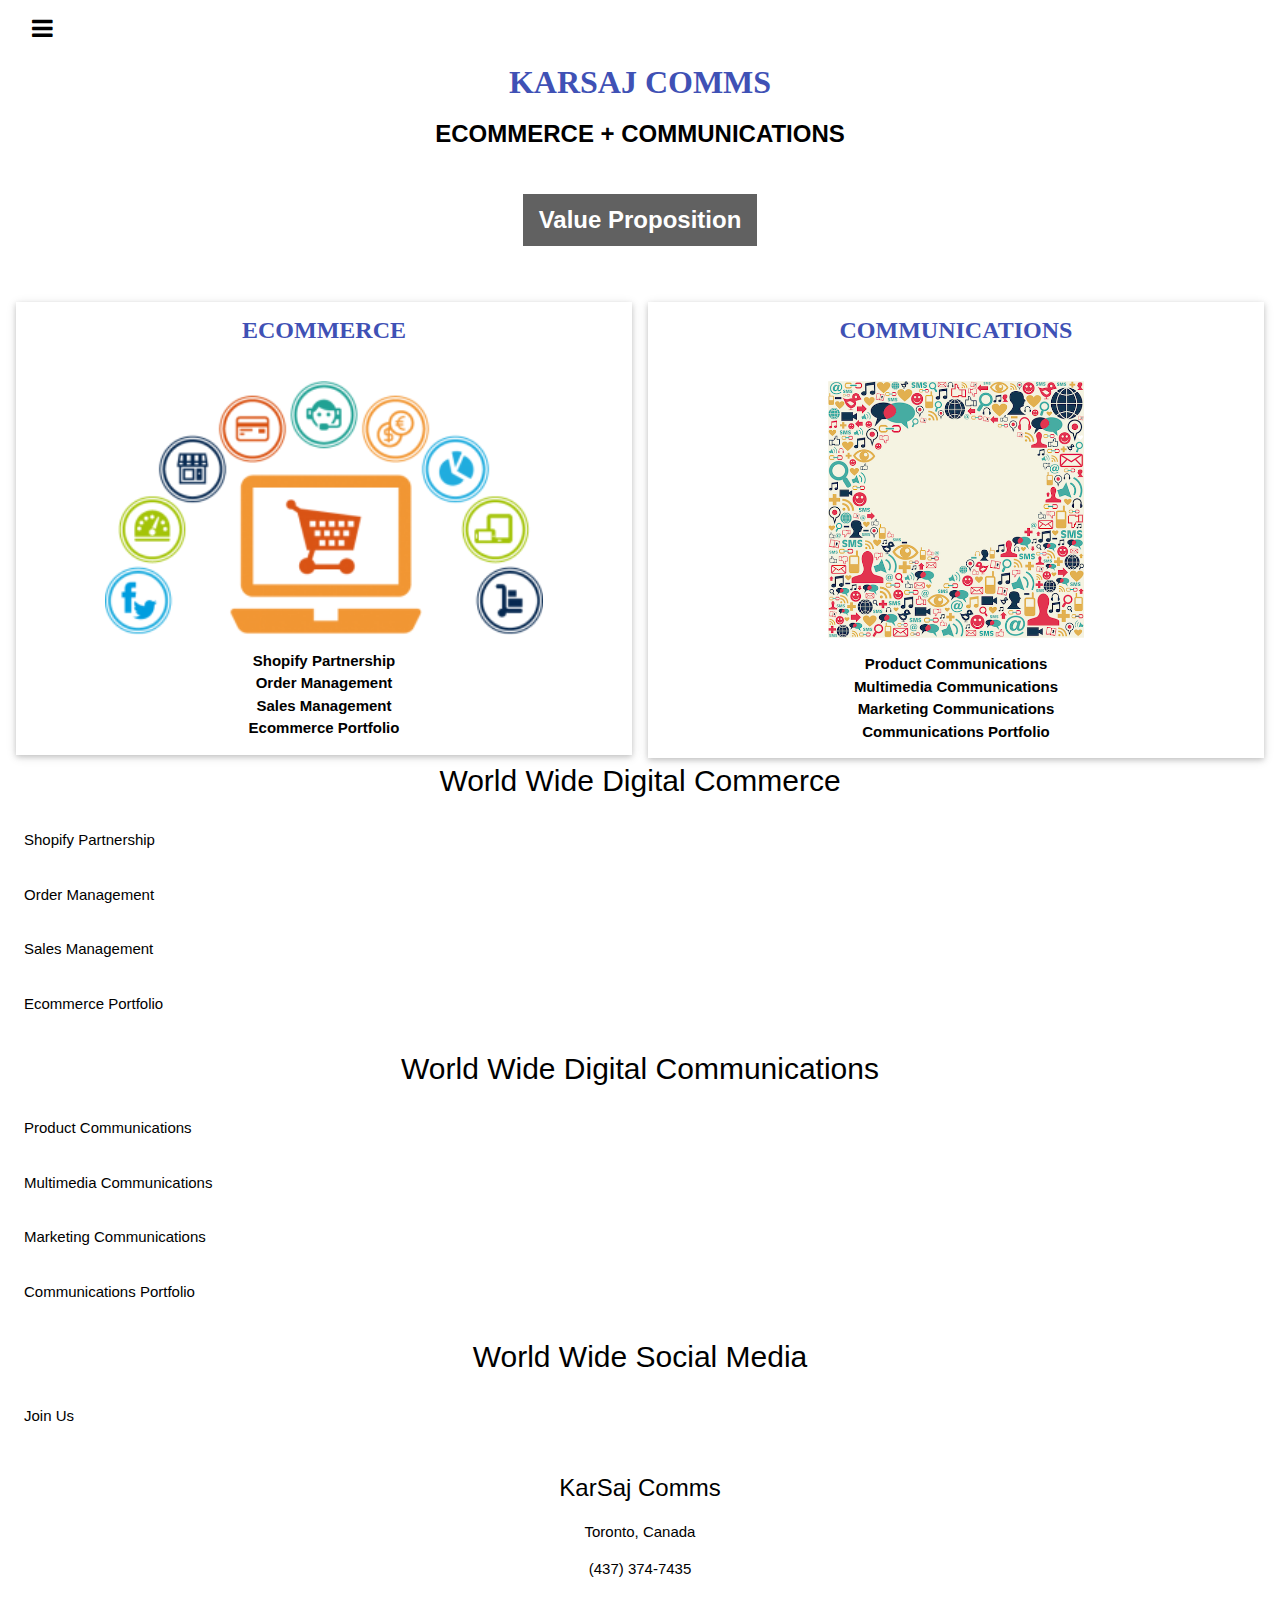
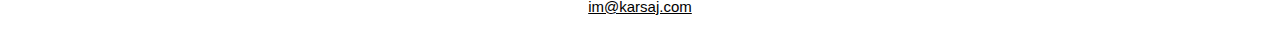
==== index.html @ d71c6dd2 "Update index.html" ====
﻿<!DOCTYPE html>
<html>

<head><link rel="icon" href="favicon.PNG">
<!-- Global site tag (gtag.js) - Google Analytics -->
<script async src="https://www.googletagmanager.com/gtag/js?id=UA-162508865-1"></script>
<script>
  window.dataLayer = window.dataLayer || [];
  function gtag(){dataLayer.push(arguments);}
  gtag('js', new Date());

  gtag('config', 'UA-162508865-1', { 'optimize_id': 'GTM-P83BKBB'});
</script>

<title>KARSAJ ECOMMERCE AND COMMUNICATIONS</title>
<meta charset="UTF-8">
<meta name="viewport" content="width=device-width, initial-scale=1">
<link rel="stylesheet" href="https://www.w3schools.com/w3css/4/w3.css">
<link rel="stylesheet" href="https://www.w3schools.com/lib/w3-theme-pink.css">
<link rel="stylesheet" href="https://cdnjs.cloudflare.com/ajax/libs/font-awesome/4.3.0/css/font-awesome.min.css">
<style type="text/css">
.auto-style5 {
	text-decoration: none;
	color: #3F51B5;
}
.auto-style6 {
	font-family: "Segoe UI";
	color: #FFC107;
}
.auto-style7 {
	font-family: "Lucida Handwriting";
	font-size: xx-large;
}
.auto-style9 {
	display: none;
	text-align: left;
}
.auto-style10 {
	padding: 0.01em 16px;
	text-align: left;
}
</style>
<meta name="description" content="Toronto Digital Commerce, Communications and Marketing.">
</head>

<body>

    <!-- Side Navigation -->
    <nav class="w3-sidebar w3-bar-block w3-card w3-animate-left w3-center" style="display:none" id="mySidebar">
        <h1 class="w3-xxxlarge w3-text-theme">How We Help</h1>
        <button class="w3-bar-item w3-button" onclick="w3_close()">Close <i class="fa fa-remove"></i></button>
        <a href="#seo" class="w3-bar-item w3-button">Get Prospects</a>
        <a href="#www" class="w3-bar-item w3-button">Grow Prospects</a>
        <a href="#soc" class="w3-bar-item w3-button">Engage Prospects</a>
        <a href="#K" class="w3-bar-item w3-button">Contact Us</a>

    </nav>

    <!-- Header -->
    <header class="w3-container w3-theme w3-padding" id="myHeader">
        <i onclick="w3_open()" class="fa fa-bars w3-xlarge w3-button w3-theme"></i>
        <div class="w3-center">
            <h4 class="auto-style7">
			<a href="index.html" class="auto-style5"><strong>KARSAJ COMMS</strong></a></h4>
			        
			<h3><strong>ECOMMERCE + COMMUNICATIONS </strong></h3> 

            <div class="w3-padding-32">
                <button class="w3-btn w3-xlarge w3-dark-grey w3-hover-light-grey" onclick="document.getElementById('id01').style.display='block'" style="font-weight:900;">
				Value Proposition</button>
            </div>
        </div>
    </header>

    <!-- Modal -->
    <div id="id01" class="w3-modal">
        <div class="w3-modal-content w3-card-4 w3-animate-top">
            <header class="w3-container w3-theme-l1">
                <span onclick="document.getElementById('id01').style.display='none'"
                      class="w3-button w3-display-topright">×</span>
                <h4><strong>Grow </strong>your business with us.</h4> 
                <h4>We build digital commerce solutions and write for your <strong>audience</strong>!</h4>
                
            </header>
            <div class="w3-padding">
                <p>Communication's <strong>Content </strong>and we speak <strong>Google</strong>, <strong>Shopify
				</strong> and <strong>Social Media Marketing.
				</strong>   </p>
                <p><a class="w3-btn" href="https://karsaj.us8.list-manage.com/subscribe?u=3fa1d58d2ad3ba44981d0a215&id=84107066aa" target="_blank">Contact us now to learn more!</a></p>
                <p>For organizations adversely impacted by COVID our service is 
				<strong>free</strong>.</p>
            </div>
            <footer class="w3-container w3-theme-l1">
                <p>In <strong>Best Comms</strong> We Trust</p>
            </footer>
        </div>
    </div>

    <div class="w3-row-padding w3-center w3-margin-top">

        <div class="w3-half">
            <div class="w3-card w3-container" style="min-height:300px">
                <h3 class="auto-style6"><strong>
				<a href="#seo" class="auto-style5">ECOMMERCE</a></strong></h3><br>
                <a href="#seo"><img src ="Ecommerce-timeline_1998.png" style="width:75%"></a>
                
					<P><strong>Shopify Partnership<br>
						Order Management<br>
					
						Sales Management<br>
					
						Ecommerce Portfolio</strong></P>
					
				
            </div> 
        </div>

        <div class="w3-half">
            <div class="w3-card w3-container" style="min-height:300px">
                <h3 class="auto-style6"><strong>
				<a href="#www" class="auto-style5">COMMUNICATIONS</a></strong></h3><br>
                <a href="#www"><img src ="Social-media-communication.png" style="width:44%"></a>
                
            
					<P><strong>Product Communications<br>
						Multimedia Communications<br>
					
						Marketing Communications<br>
					
						Communications Portfolio</strong></P>
					
			         
        </div>
    </div>

              <h2 class="w3-center"><a name="seo"></a>World Wide Digital Commerce</h2>
        <button onclick="myAccFunc('Demo1')" class="w3-padding-16 w3-theme w3-button w3-block w3-left-align">Shopify Partnership</button>
        <div id="Demo1" class="w3-hide w3-black">
            <div class="w3-container">
                <p class="w3-center"><img src="shopify-partner.png"  style="width:100%" class="w3-animate-zoom"></p>
            </div>
        </div>
        <button onclick="myAccFunc('Demo2')" class="w3-padding-16 w3-theme w3-button w3-block w3-left-align">Order Management</button>
        <div id="Demo2" class="w3-hide w3-black">
            <div class="w3-container">
                <p class="w3-left-align">More to follow.</p>
            </div>
        </div>
        <button onclick="myAccFunc('Demo3')" class="w3-padding-16 w3-theme w3-button w3-block w3-left-align">Sales Management</button>
        <div id="Demo3" class="w3-hide w3-black">
            <div class="w3-container">
                <p class="w3-left-align">More to follow.</p>
            </div>
        </div>
        <button onclick="myAccFunc('Demo11')" class="w3-padding-16 w3-theme w3-button w3-block w3-left-align">Ecommerce Portfolio</button>
        <div id="Demo11" class="w3-hide w3-black">
             <div class="auto-style10">
             <p>Current projects:</p>
             <ul>
             <li><a href="http://www.restaurantsonline.dev" target="_blank">www.restaurantsonline.dev</a></li>
             <li><a href="http://www.musicgoodsstore.com" target="_blank">www.musicgoodsstore.com</a></li></ul>
                <p><a href="https://us8.list-manage.com/contact-form?u=3fa1d58d2ad3ba44981d0a215&form_id=10998f5fab8fb6773c887e98235b475d" target="blank">Request access.</a></p>
            </div>
        </div>


        
                <p><a name="www"></a></p>
        
                <h2 class="w3-center">World Wide Digital Communications</h2>
        <button onclick="myAccFunc('Demo4')" class="w3-padding-16 w3-theme w3-button w3-block w3-left-align">Product Communications</button>
        <div id="Demo4" class="w3-hide w3-black">
            <div class="w3-container">
                <p class="w3-left-align">More to follow.</p>
            </div>
        </div>
        <button onclick="myAccFunc('Demo5')" class="w3-padding-16 w3-theme w3-button w3-block w3-left-align">Multimedia Communications</button>
        <div id="Demo5" class="w3-hide w3-black">
        <div class="w3-container">
                <p class="w3-left-align">More to follow.</p>
            </div>
        </div>
        <button onclick="myAccFunc('Demo6')" class="w3-padding-16 w3-theme w3-button w3-block w3-left-align">Marketing Communications</button>
        <div id="Demo6" class="w3-hide w3-black">
            <div class="w3-container">
                                <p class="w3-center"><img src="Capture5.PNG"  style="width:100%" class="w3-animate-zoom"></p>

            </div>
        </div>
        <button onclick="myAccFunc('Demo12')" class="w3-padding-16 w3-theme w3-button w3-block w3-left-align">Communications Portfolio</button>
        <div id="Demo12" class="w3-hide w3-black">
		<div class="auto-style10">
                <p><a href="https://us8.list-manage.com/contact-form?u=3fa1d58d2ad3ba44981d0a215&form_id=10998f5fab8fb6773c887e98235b475d" target="blank">Request access.</a></p>

            </div>
        </div>

        <p class="w3-left-align"><a name="soc"></a></p>
        <h2 class="w3-center">World Wide Social Media</h2>
        <button onclick="myAccFunc('Demo7')" class="w3-padding-16 w3-theme w3-button w3-block w3-left-align">Join Us</button>
         <div id="Demo7" class="auto-style9">

        <div class="w3-border">
            <div class="w3-bar w3-theme">
                <button class="w3-bar-item w3-button testbtn w3-padding-16" onclick="openCity(event,'London')">LinkedIn</button>
                <button class="w3-bar-item w3-button testbtn w3-padding-16" onclick="openCity(event,'Paris')">FB</button>
                <button class="w3-bar-item w3-button testbtn w3-padding-16" onclick="openCity(event,'Tokyo')">Twitter</button>
                <button class="w3-bar-item w3-button testbtn w3-padding-16" onclick="openCity(event,'Madrid')">Instagram</button>

            </div>

            <div id="London" class="w3-container city w3-animate-opacity" style="text-align: left !important">
                <h2></h2>
       <img src="l.PNG" style="width:10%;" class="w3-animate-zoom"><p></p>

            </div>

            <div id="Paris" class="w3-container city w3-animate-opacity" style="text-align: left !important">
                <h2></h2>
                       <img src="f.PNG" style="width:10%;" class="w3-animate-zoom"><p></p>
            </div>

            <div id="Tokyo" class="w3-container city w3-animate-opacity" style="text-align: left !important">
                <h2></h2>
                      <img src="t.PNG" style="width:10%;" class="w3-animate-zoom"><p></p>
            </div>
              <div id="Madrid" class="w3-container city w3-animate-opacity" style="text-align: left !important">
                <h2></h2>
                       <img src="i.PNG" style="width:10%;" class="w3-animate-zoom"><p></p>
            </div>

       </div>
        </div>




    <!-- Footer -->
    <footer class="w3-container w3-theme-dark w3-padding-16">
        <h3><a name="K"></a>KarSaj Comms</h3>
		<p>Toronto, Canada</p>
		<p>(437) 374-7435</p>
		<p>
		<a href="mailto:im@karsaj.com?subject=DIGITAL COMMERCE AND COMMUNICATIONS">
		im@karsaj.com</a></p>
       
    </footer>

    <!-- Script for Sidebar, Tabs, Accordions, Progress bars and slideshows -->
    <script>
        // Side navigation
        function w3_open() {
            var x = document.getElementById("mySidebar");
            x.style.width = "100%";
            x.style.fontSize = "40px";
            x.style.paddingTop = "10%";
            x.style.display = "block";
        }
        function w3_close() {
            document.getElementById("mySidebar").style.display = "none";
        }

        // Tabs
        function openCity(evt, cityName) {
            var i;
            var x = document.getElementsByClassName("city");
            for (i = 0; i < x.length; i++) {
                x[i].style.display = "none";
            }
            var activebtn = document.getElementsByClassName("testbtn");
            for (i = 0; i < x.length; i++) {
                activebtn[i].className = activebtn[i].className.replace(" w3-dark-grey", "");
            }
            document.getElementById(cityName).style.display = "block";
            evt.currentTarget.className += " w3-dark-grey";
        }

        var mybtn = document.getElementsByClassName("testbtn")[0];
        mybtn.click();

        // Accordions
        function myAccFunc(id) {
            var x = document.getElementById(id);
            if (x.className.indexOf("w3-show") == -1) {
                x.className += " w3-show";
            } else {
                x.className = x.className.replace(" w3-show", "");
            }
        }

        // Slideshows
        var slideIndex = 1;

        function plusDivs(n) {
            slideIndex = slideIndex + n;
            showDivs(slideIndex);
        }

        function showDivs(n) {
            var x = document.getElementsByClassName("mySlides");
            if (n > x.length) { slideIndex = 1 }
            if (n < 1) { slideIndex = x.length };
            for (i = 0; i < x.length; i++) {
                x[i].style.display = "none";
            }
            x[slideIndex - 1].style.display = "block";
        }

        showDivs(1);

        // Progress Bars
        function move() {
            var elem = document.getElementById("myBar");
            var width = 5;
            var id = setInterval(frame, 10);
            function frame() {
                if (width == 100) {
                    clearInterval(id);
                } else {
                    width++;
                    elem.style.width = width + '%';
                    elem.innerHTML = width * 1 + '%';
                }
            }
        }
    </script>
</div>
</body>
</html>
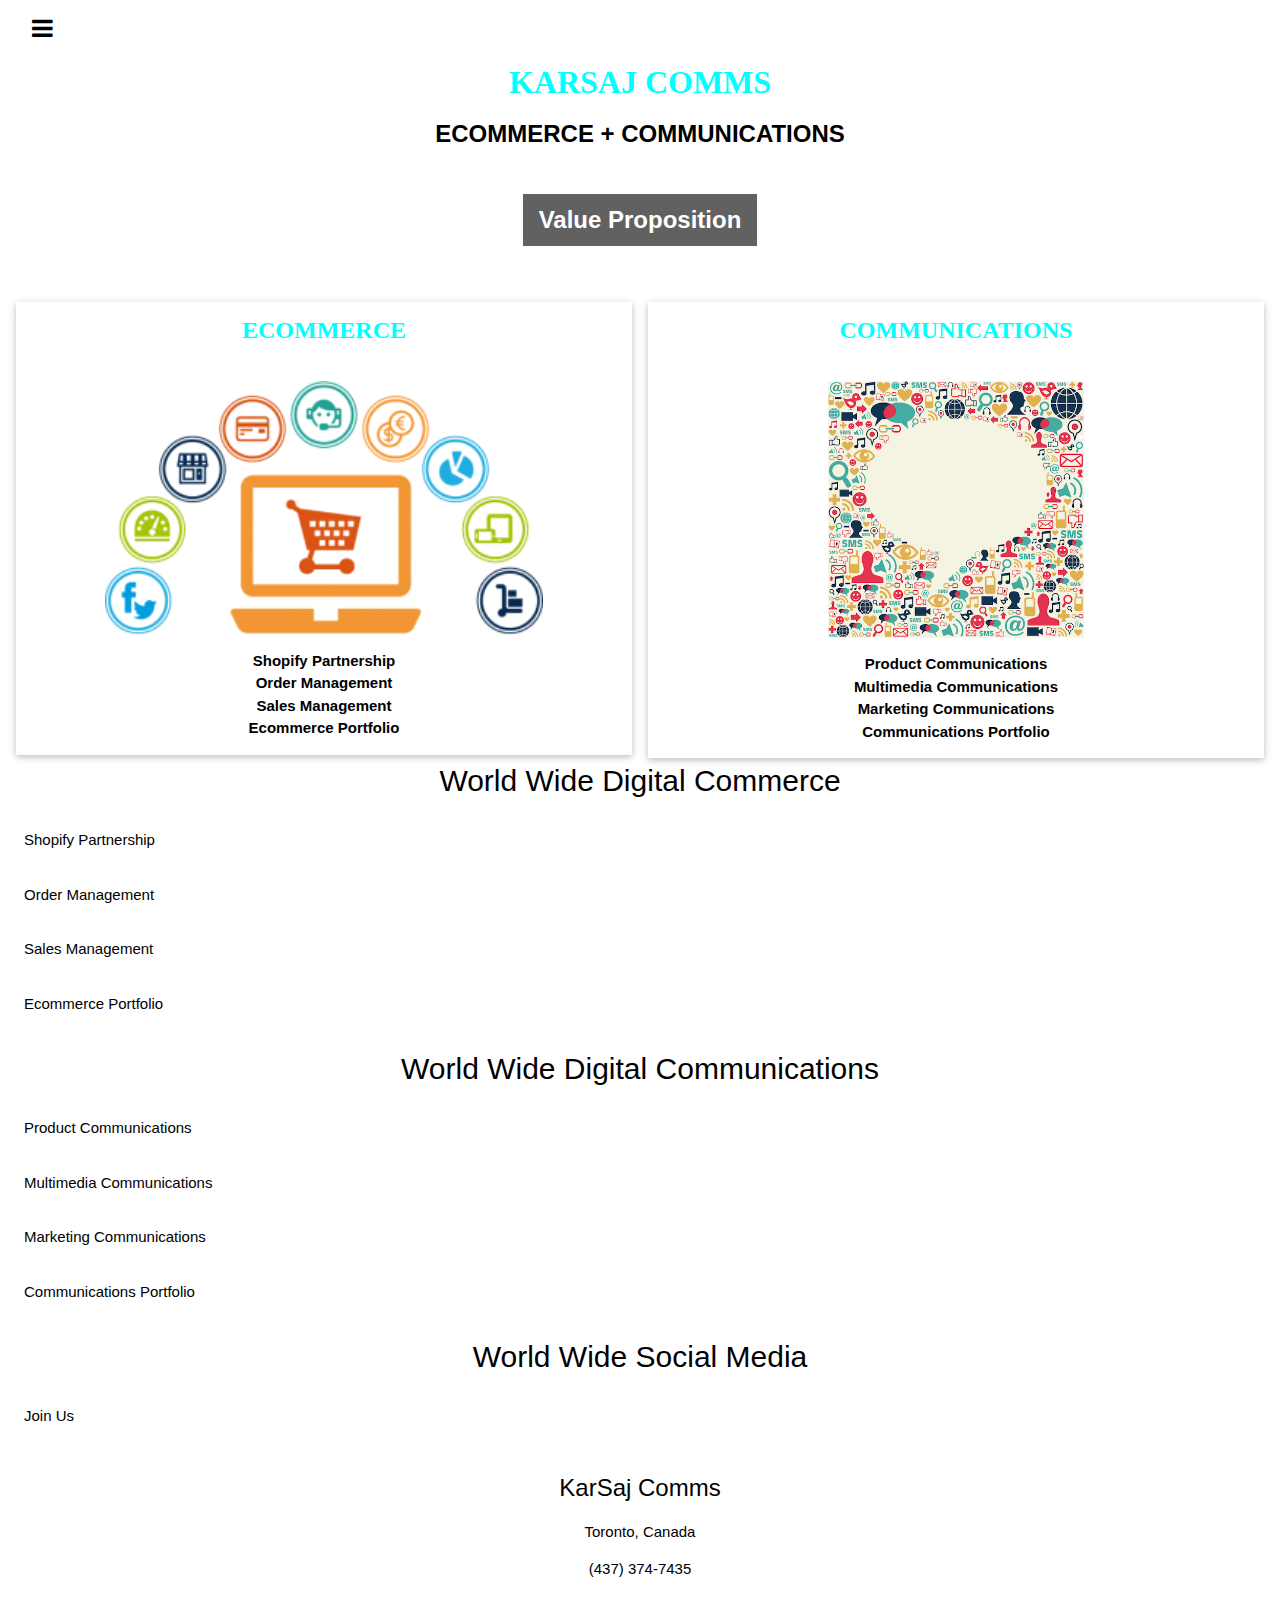
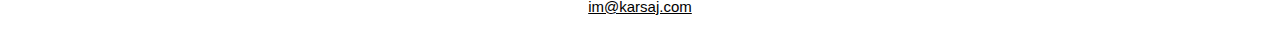
==== commit 19876140: "Update index.html" ====
--- a/index.html
+++ b/index.html
@@ -19,10 +19,6 @@
 <link rel="stylesheet" href="https://www.w3schools.com/lib/w3-theme-pink.css">
 <link rel="stylesheet" href="https://cdnjs.cloudflare.com/ajax/libs/font-awesome/4.3.0/css/font-awesome.min.css">
 <style type="text/css">
-.auto-style5 {
-	text-decoration: none;
-	color: #3F51B5;
-}
 .auto-style6 {
 	font-family: "Segoe UI";
 	color: #FFC107;
@@ -38,6 +34,10 @@
 .auto-style10 {
 	padding: 0.01em 16px;
 	text-align: left;
+}
+.auto-style11 {
+	text-decoration: none;
+	color: #00FFFF;
 }
 </style>
 <meta name="description" content="Toronto Digital Commerce, Communications and Marketing.">
@@ -61,7 +61,7 @@
         <i onclick="w3_open()" class="fa fa-bars w3-xlarge w3-button w3-theme"></i>
         <div class="w3-center">
             <h4 class="auto-style7">
-			<a href="index.html" class="auto-style5"><strong>KARSAJ COMMS</strong></a></h4>
+			<a href="index.html" class="auto-style11"><strong>KARSAJ COMMS</strong></a></h4>
 			        
 			<h3><strong>ECOMMERCE + COMMUNICATIONS </strong></h3> 
 
@@ -101,7 +101,7 @@
         <div class="w3-half">
             <div class="w3-card w3-container" style="min-height:300px">
                 <h3 class="auto-style6"><strong>
-				<a href="#seo" class="auto-style5">ECOMMERCE</a></strong></h3><br>
+				<a href="#seo" class="auto-style11">ECOMMERCE</a></strong></h3><br>
                 <a href="#seo"><img src ="Ecommerce-timeline_1998.png" style="width:75%"></a>
                 
 					<P><strong>Shopify Partnership<br>
@@ -118,7 +118,7 @@
         <div class="w3-half">
             <div class="w3-card w3-container" style="min-height:300px">
                 <h3 class="auto-style6"><strong>
-				<a href="#www" class="auto-style5">COMMUNICATIONS</a></strong></h3><br>
+				<a href="#www" class="auto-style11">COMMUNICATIONS</a></strong></h3><br>
                 <a href="#www"><img src ="Social-media-communication.png" style="width:44%"></a>
                 
             
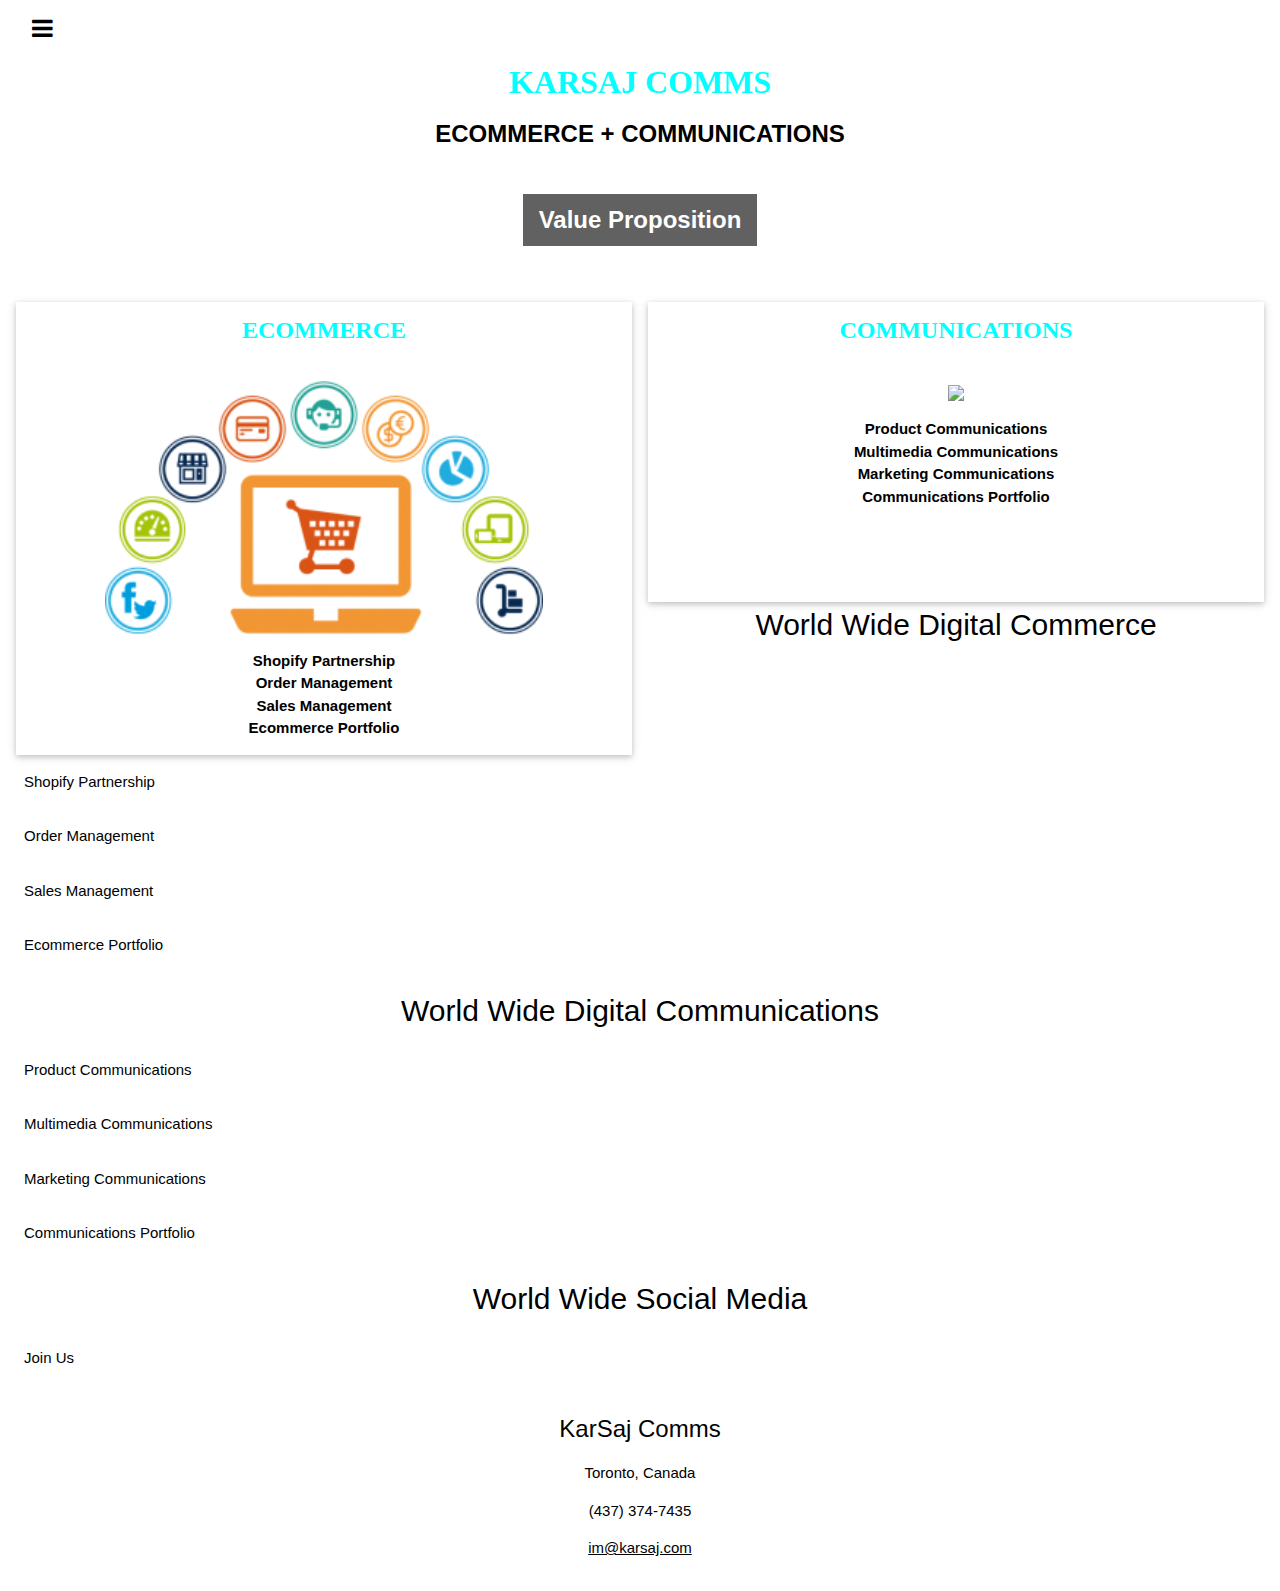
==== commit c162e824: "Update index.html" ====
--- a/index.html
+++ b/index.html
@@ -119,7 +119,7 @@
             <div class="w3-card w3-container" style="min-height:300px">
                 <h3 class="auto-style6"><strong>
 				<a href="#www" class="auto-style11">COMMUNICATIONS</a></strong></h3><br>
-                <a href="#www"><img src ="Social-media-communication.png" style="width:44%"></a>
+                <a href="#www"><img src ="ks.png" style="width:44%"></a>
                 
             
 					<P><strong>Product Communications<br>
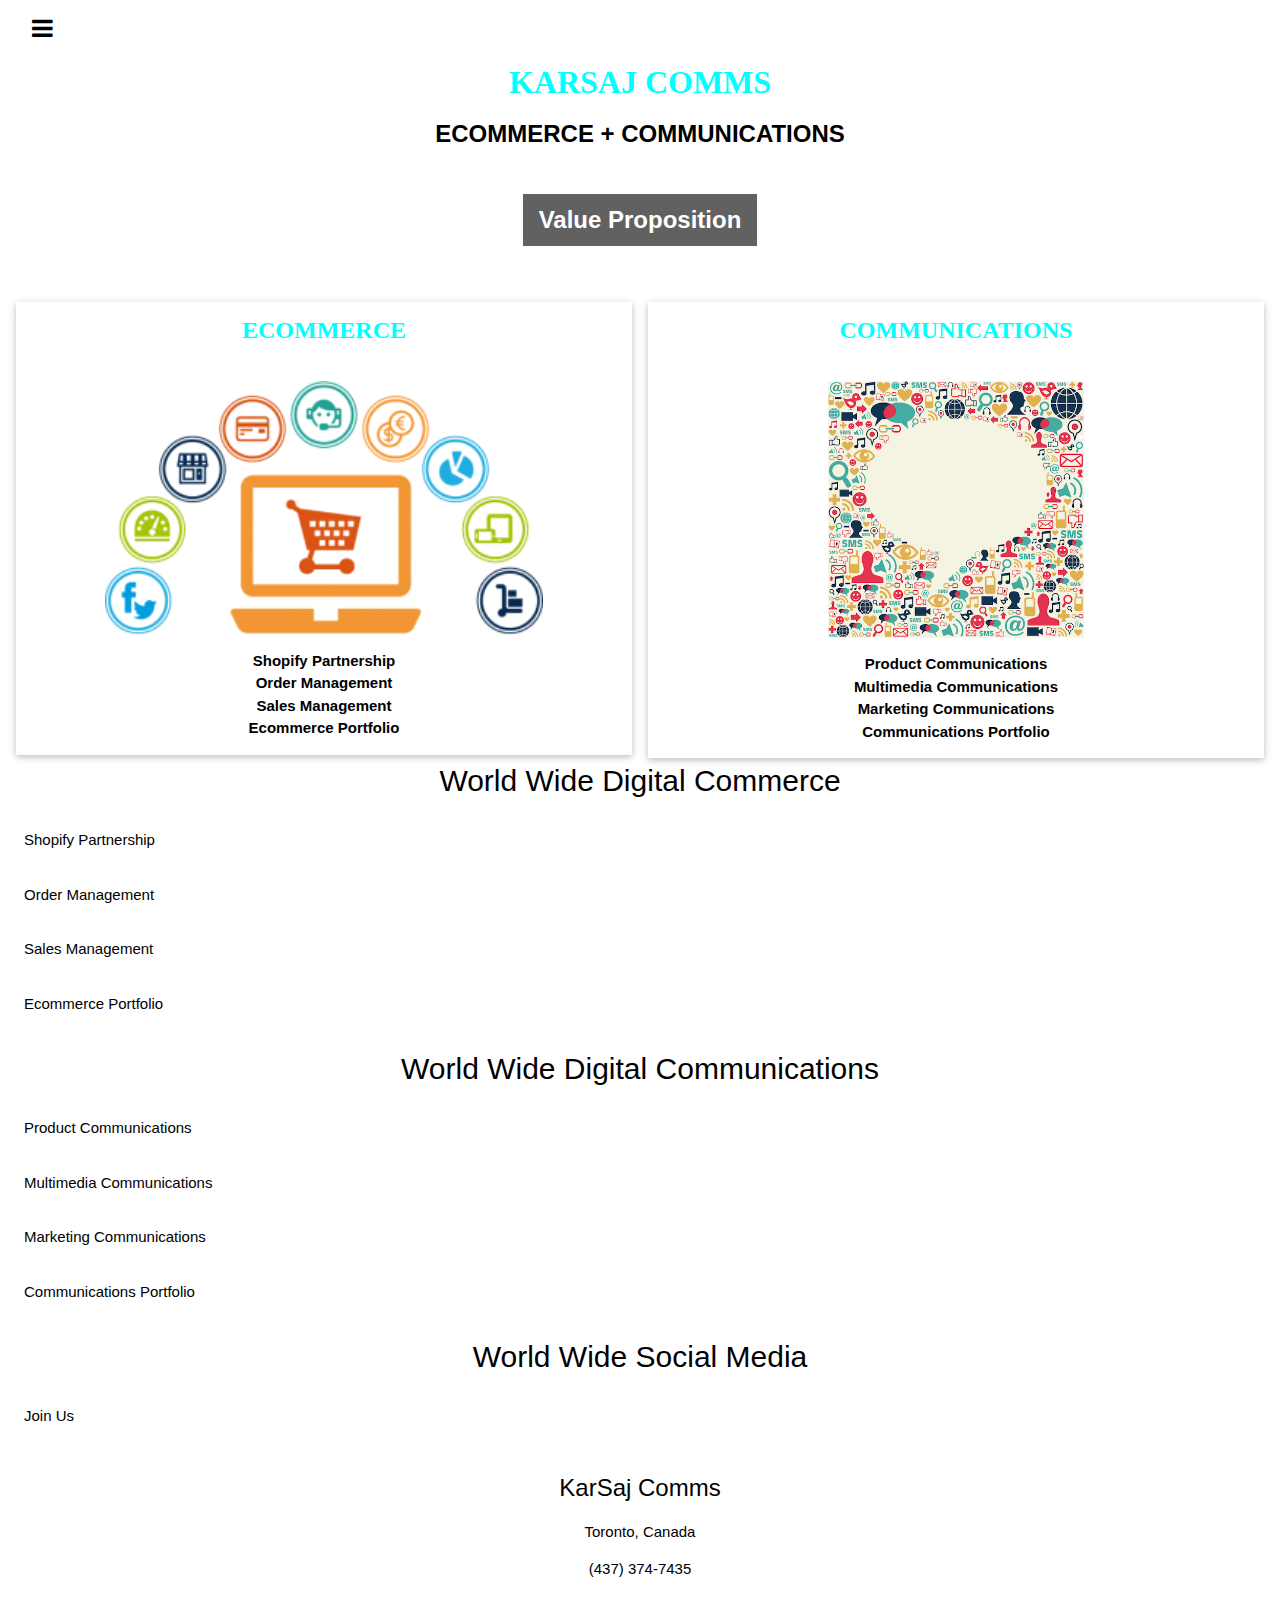
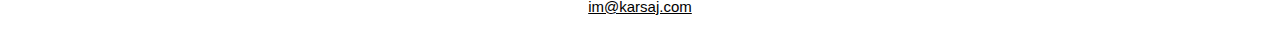
==== commit b13618e9: "Update index.html" ====
--- a/index.html
+++ b/index.html
@@ -119,7 +119,7 @@
             <div class="w3-card w3-container" style="min-height:300px">
                 <h3 class="auto-style6"><strong>
 				<a href="#www" class="auto-style11">COMMUNICATIONS</a></strong></h3><br>
-                <a href="#www"><img src ="ks.png" style="width:44%"></a>
+                <a href="#www"><img src ="Social-media-communication.png" style="width:44%"></a>
                 
             
 					<P><strong>Product Communications<br>
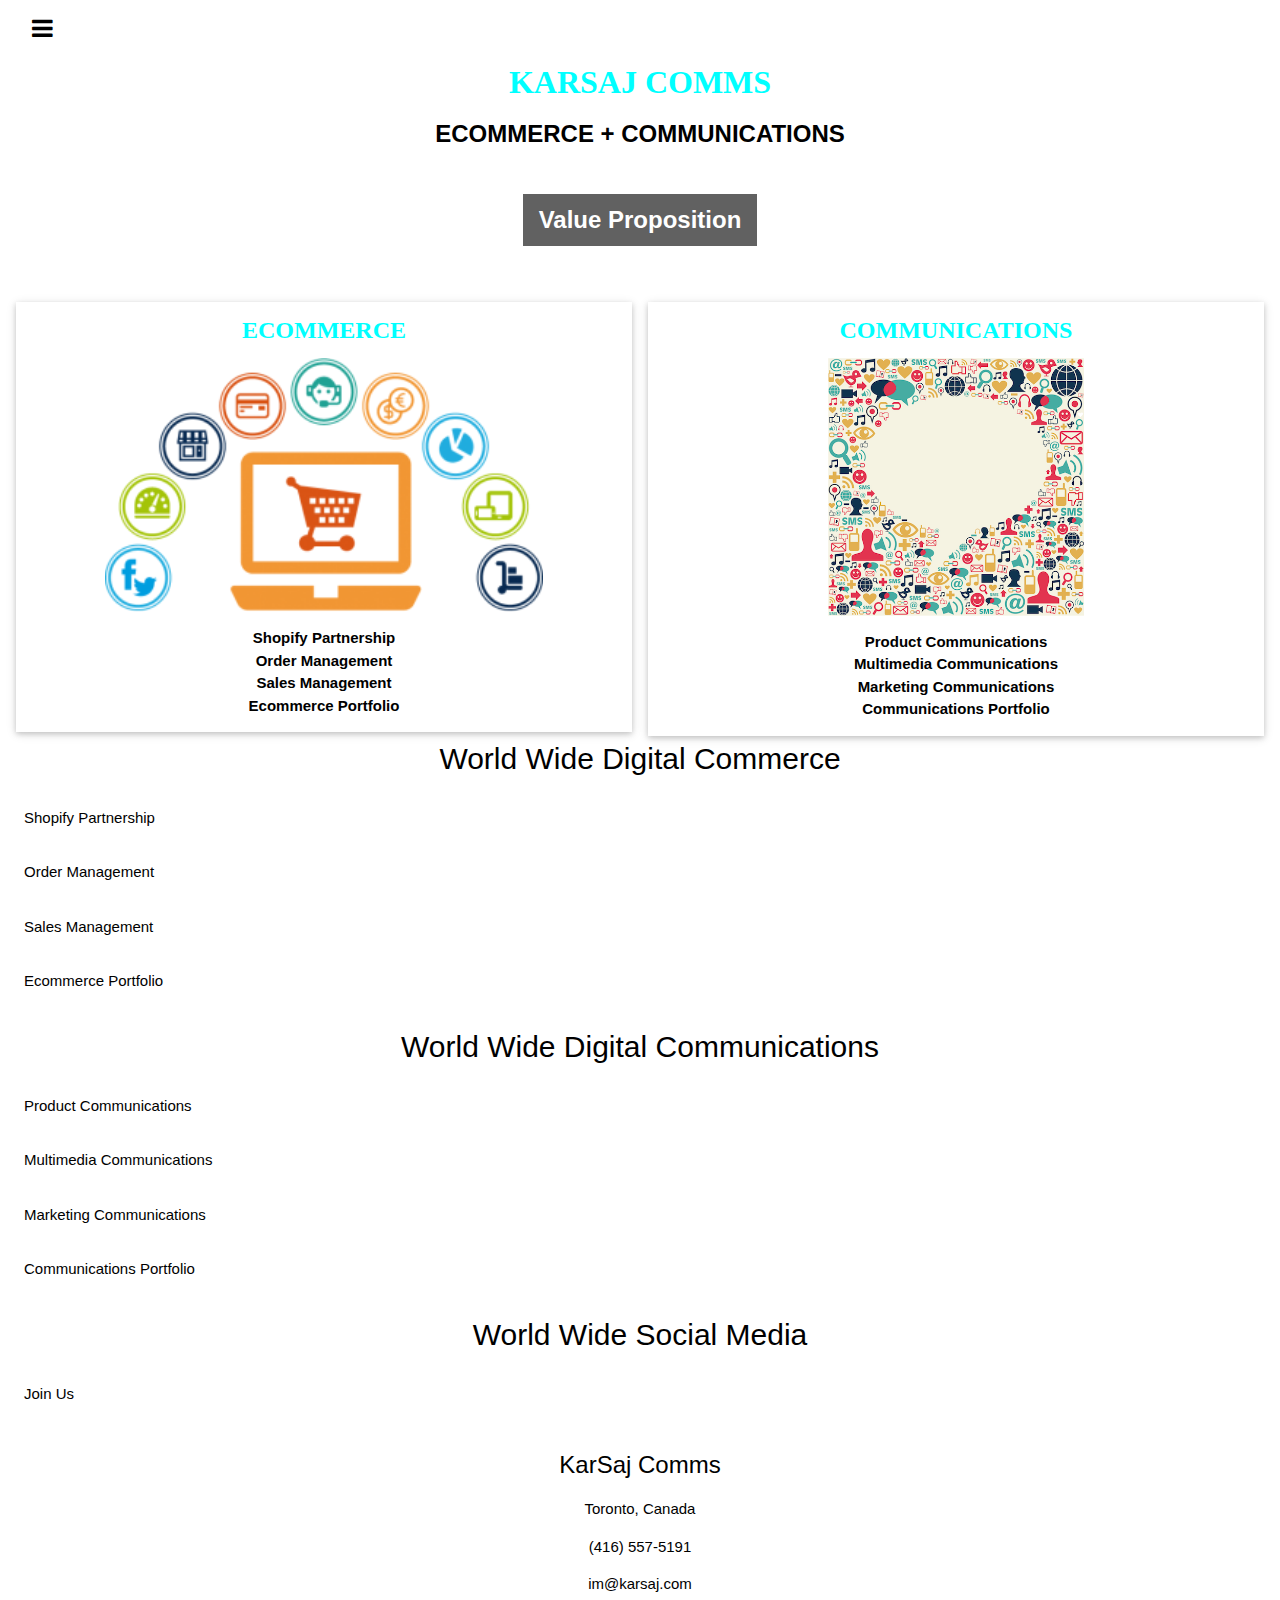
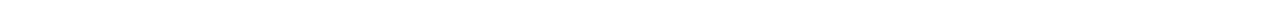
==== commit 04492a82: "Update index.html" ====
--- a/index.html
+++ b/index.html
@@ -38,6 +38,9 @@
 .auto-style11 {
 	text-decoration: none;
 	color: #00FFFF;
+}
+.auto-style12 {
+	text-decoration: none;
 }
 </style>
 <meta name="description" content="Toronto Digital Commerce, Communications and Marketing.">
@@ -101,7 +104,7 @@
         <div class="w3-half">
             <div class="w3-card w3-container" style="min-height:300px">
                 <h3 class="auto-style6"><strong>
-				<a href="#seo" class="auto-style11">ECOMMERCE</a></strong></h3><br>
+				<a href="#seo" class="auto-style11">ECOMMERCE</a></strong></h3>
                 <a href="#seo"><img src ="Ecommerce-timeline_1998.png" style="width:75%"></a>
                 
 					<P><strong>Shopify Partnership<br>
@@ -118,7 +121,7 @@
         <div class="w3-half">
             <div class="w3-card w3-container" style="min-height:300px">
                 <h3 class="auto-style6"><strong>
-				<a href="#www" class="auto-style11">COMMUNICATIONS</a></strong></h3><br>
+				<a href="#www" class="auto-style11">COMMUNICATIONS</a></strong></h3>
                 <a href="#www"><img src ="Social-media-communication.png" style="width:44%"></a>
                 
             
@@ -239,9 +242,9 @@
     <footer class="w3-container w3-theme-dark w3-padding-16">
         <h3><a name="K"></a>KarSaj Comms</h3>
 		<p>Toronto, Canada</p>
-		<p>(437) 374-7435</p>
+		<p>(416) 557-5191</p>
 		<p>
-		<a href="mailto:im@karsaj.com?subject=DIGITAL COMMERCE AND COMMUNICATIONS">
+		<a href="mailto:im@karsaj.com?subject=DIGITAL COMMERCE AND COMMUNICATIONS" class="auto-style12">
 		im@karsaj.com</a></p>
        
     </footer>
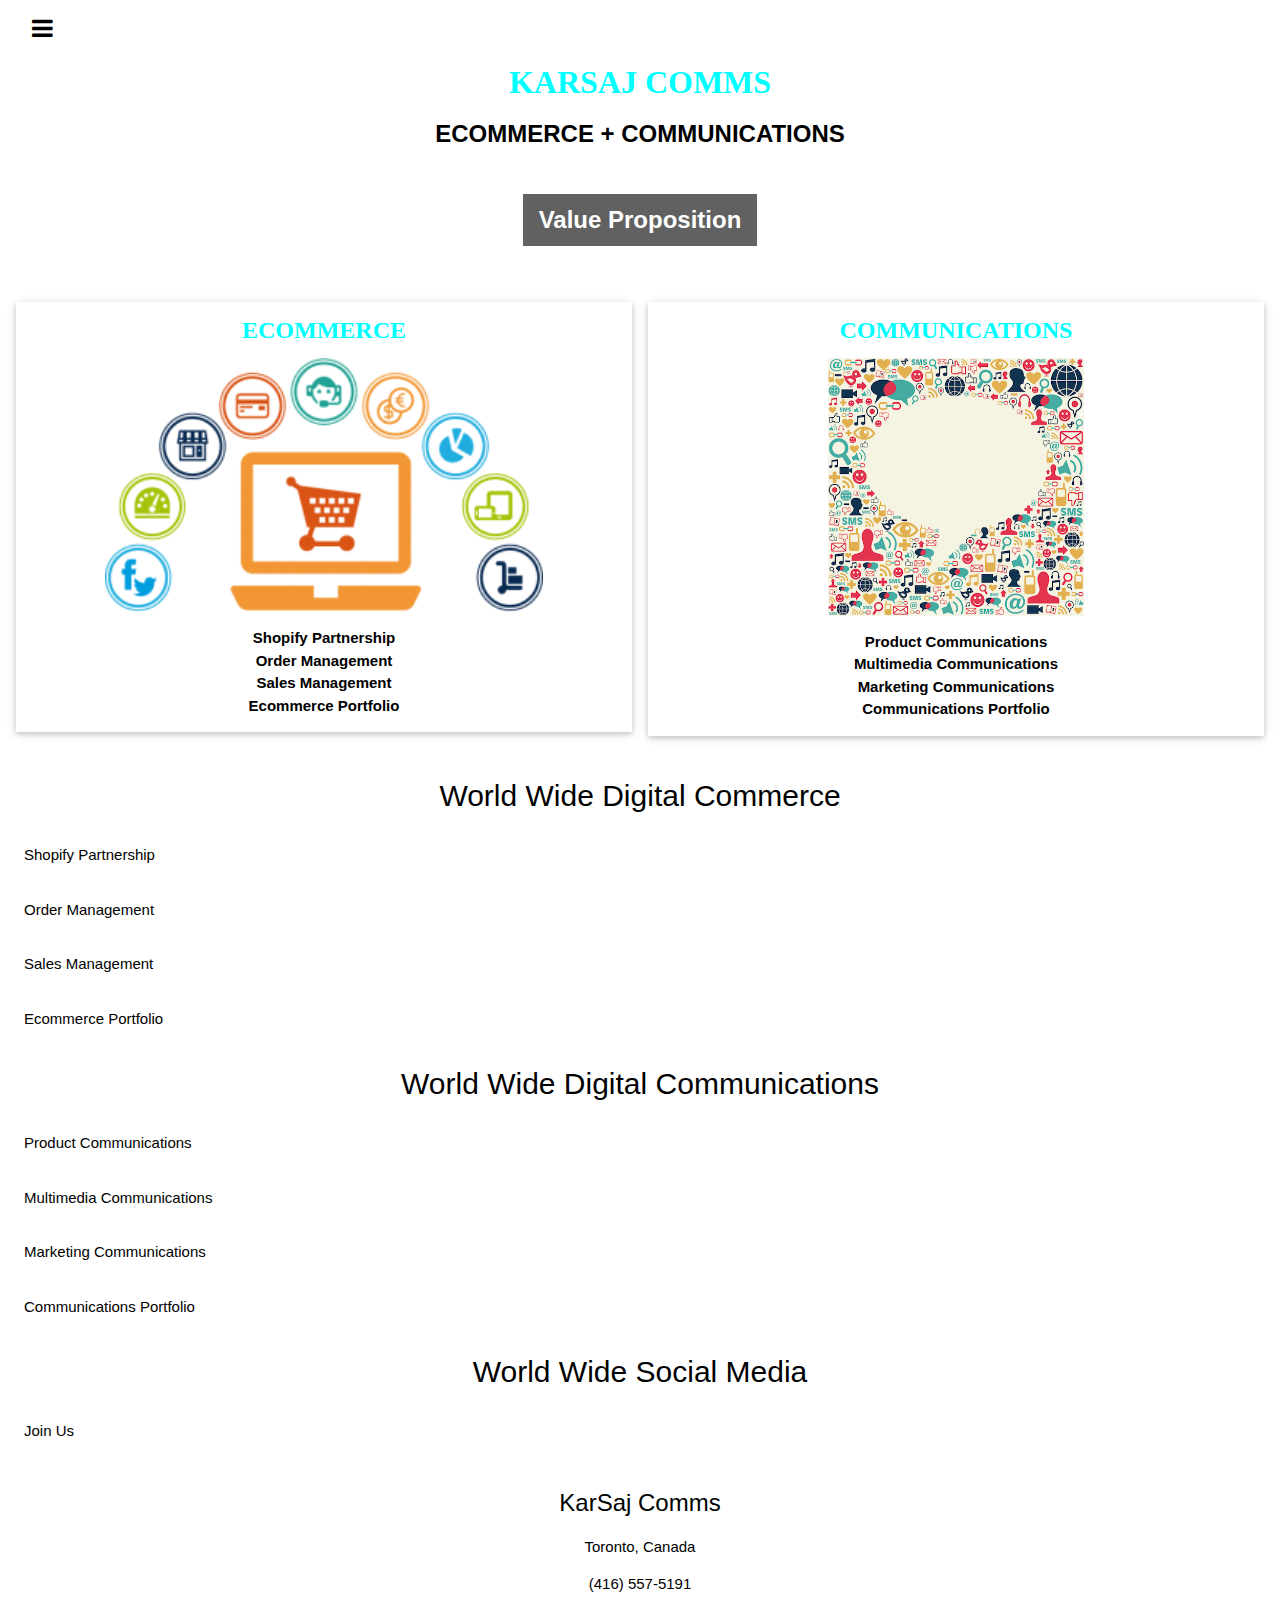
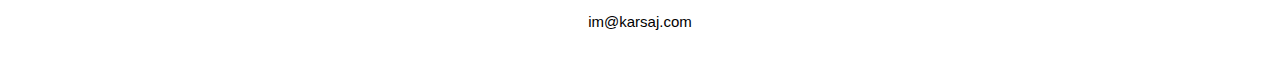
==== commit 8921c7e5: "Update index.html" ====
--- a/index.html
+++ b/index.html
@@ -135,8 +135,9 @@
 			         
         </div>
     </div>
-
-              <h2 class="w3-center"><a name="seo"></a>World Wide Digital Commerce</h2>
+           <P>&nbsp;</P>   
+           <p><a name="seo"></a></p>
+		<h2 class="w3-center">World Wide Digital Commerce</h2>
         <button onclick="myAccFunc('Demo1')" class="w3-padding-16 w3-theme w3-button w3-block w3-left-align">Shopify Partnership</button>
         <div id="Demo1" class="w3-hide w3-black">
             <div class="w3-container">
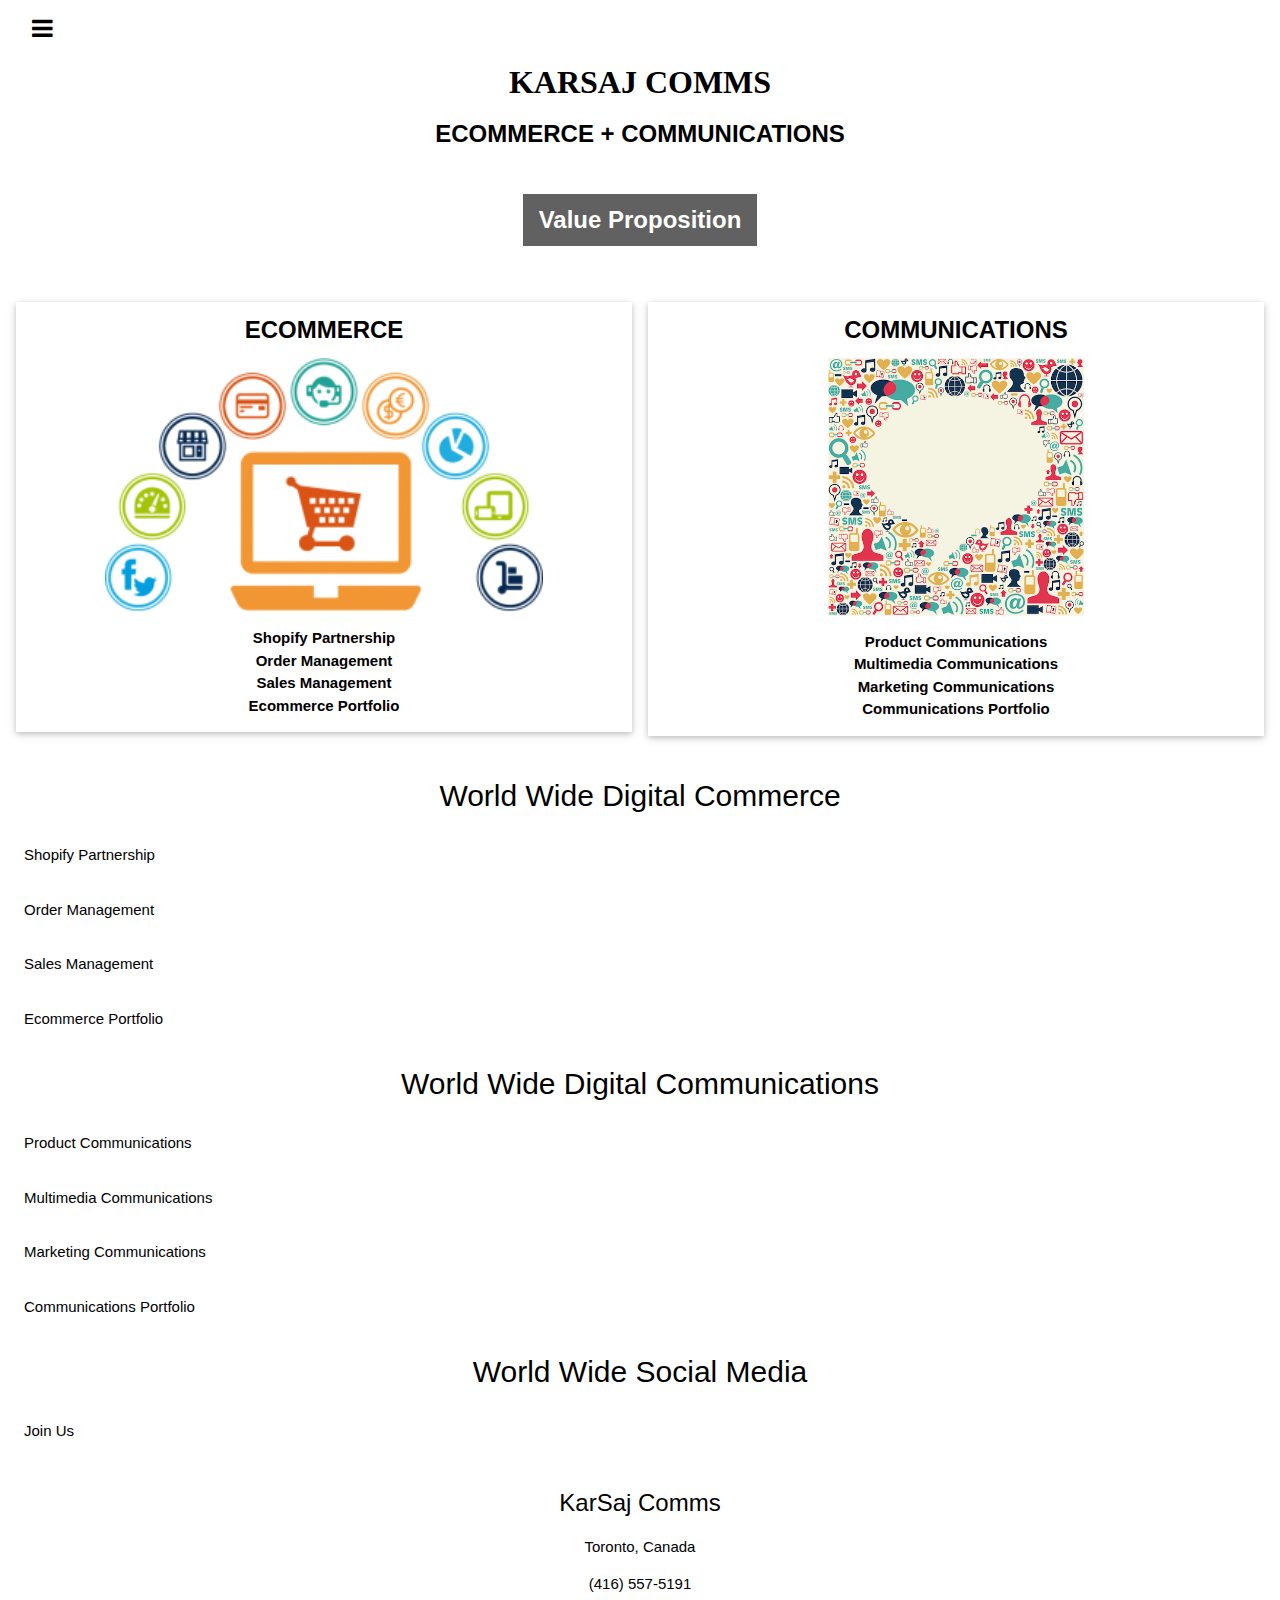
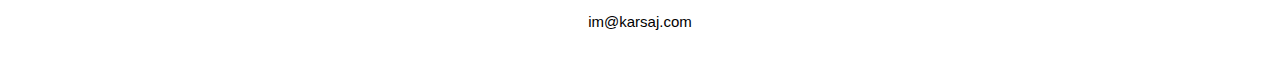
==== commit 7afb25a3: "Update index.html" ====
--- a/index.html
+++ b/index.html
@@ -16,7 +16,7 @@
 <meta charset="UTF-8">
 <meta name="viewport" content="width=device-width, initial-scale=1">
 <link rel="stylesheet" href="https://www.w3schools.com/w3css/4/w3.css">
-<link rel="stylesheet" href="https://www.w3schools.com/lib/w3-theme-pink.css">
+<link rel="stylesheet" href="https://www.w3schools.com/lib/w3-theme-orange.css">
 <link rel="stylesheet" href="https://cdnjs.cloudflare.com/ajax/libs/font-awesome/4.3.0/css/font-awesome.min.css">
 <style type="text/css">
 .auto-style6 {
@@ -64,7 +64,7 @@
         <i onclick="w3_open()" class="fa fa-bars w3-xlarge w3-button w3-theme"></i>
         <div class="w3-center">
             <h4 class="auto-style7">
-			<a href="index.html" class="auto-style11"><strong>KARSAJ COMMS</strong></a></h4>
+			<a href="index.html" class="auto-style12"><strong>KARSAJ COMMS</strong></a></h4>
 			        
 			<h3><strong>ECOMMERCE + COMMUNICATIONS </strong></h3> 
 
@@ -103,8 +103,8 @@
 
         <div class="w3-half">
             <div class="w3-card w3-container" style="min-height:300px">
-                <h3 class="auto-style6"><strong>
-				<a href="#seo" class="auto-style11">ECOMMERCE</a></strong></h3>
+                <h3 class="auto-style5"><strong>
+				<a href="#seo" class="auto-style12" COLOR="BLACK">ECOMMERCE</a></strong></h3>
                 <a href="#seo"><img src ="Ecommerce-timeline_1998.png" style="width:75%"></a>
                 
 					<P><strong>Shopify Partnership<br>
@@ -120,8 +120,8 @@
 
         <div class="w3-half">
             <div class="w3-card w3-container" style="min-height:300px">
-                <h3 class="auto-style6"><strong>
-				<a href="#www" class="auto-style11">COMMUNICATIONS</a></strong></h3>
+                <h3 class="auto-style5"><strong>
+				<a href="#www" class="auto-style12">COMMUNICATIONS</a></strong></h3>
                 <a href="#www"><img src ="Social-media-communication.png" style="width:44%"></a>
                 
             
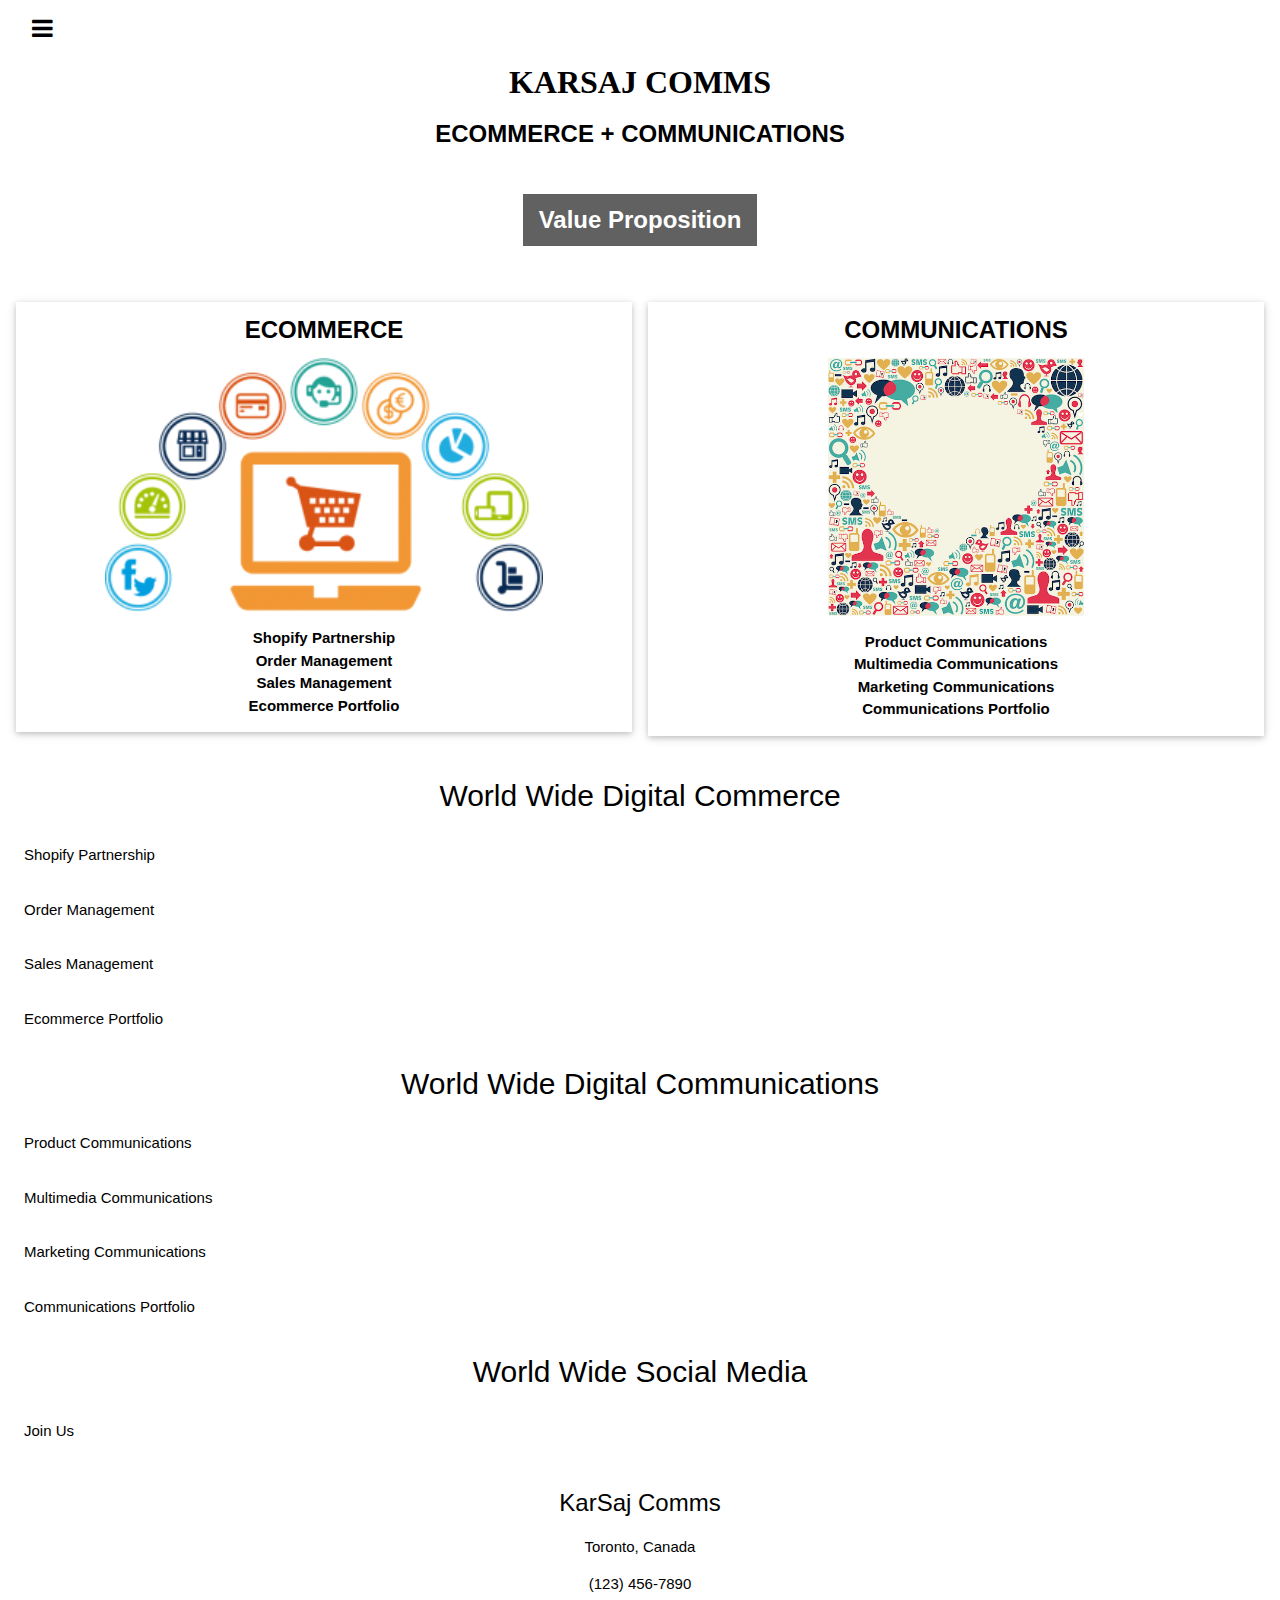
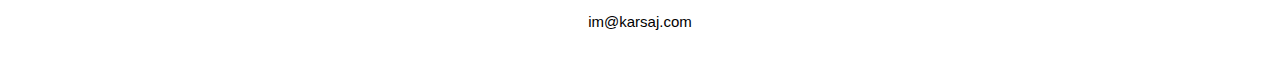
==== commit e6c14e86: "Update index.html" ====
--- a/index.html
+++ b/index.html
@@ -243,7 +243,7 @@
     <footer class="w3-container w3-theme-dark w3-padding-16">
         <h3><a name="K"></a>KarSaj Comms</h3>
 		<p>Toronto, Canada</p>
-		<p>(416) 557-5191</p>
+		<p>(123) 456-7890</p>
 		<p>
 		<a href="mailto:im@karsaj.com?subject=DIGITAL COMMERCE AND COMMUNICATIONS" class="auto-style12">
 		im@karsaj.com</a></p>
